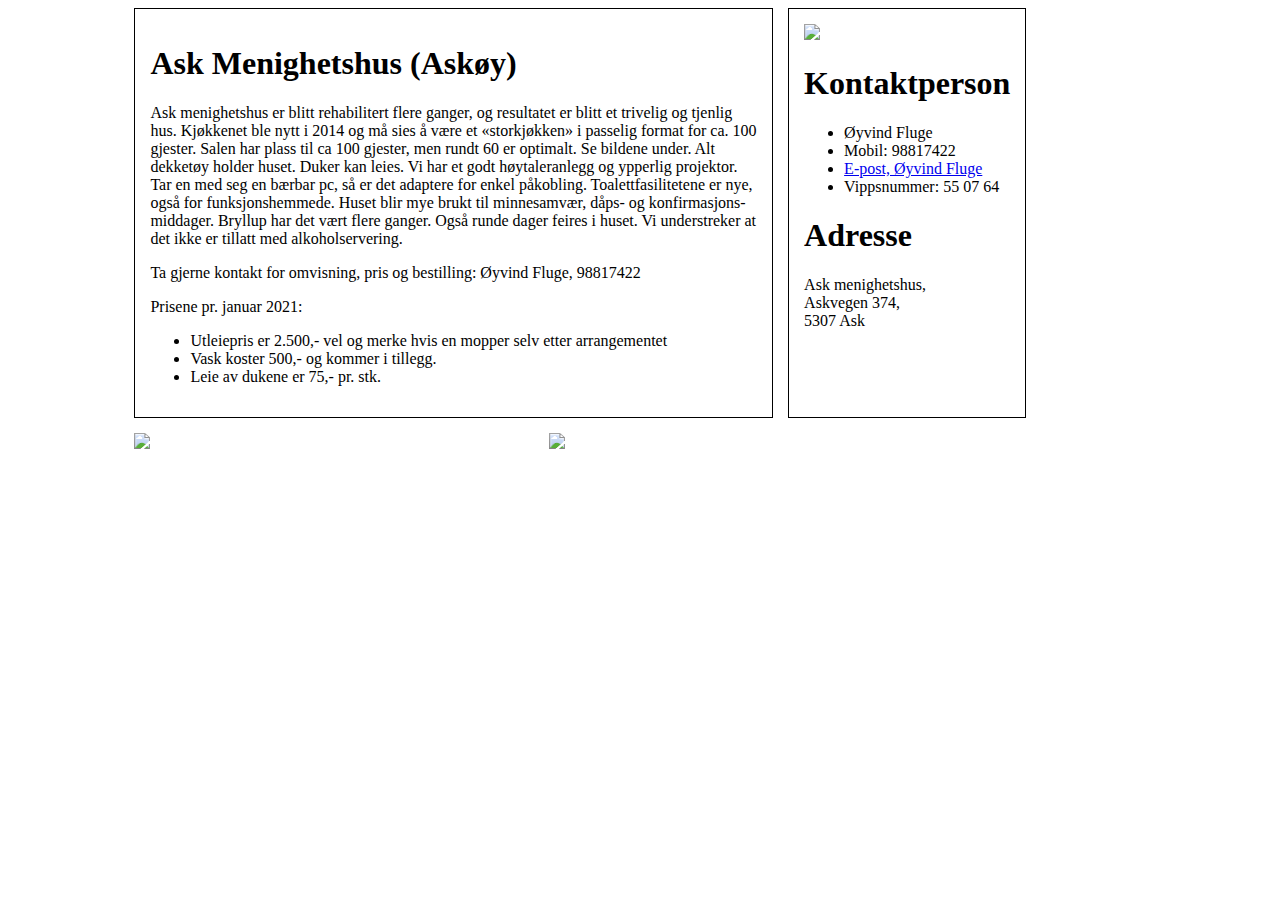
==== index.html @ 1d632367 "01.02.2021" ====
<!DOCTYPE html>
<html lang="no">
<head>
    <meta charset="UTF-8">
    <meta name="viewport" content="width=device-width, initial-scale=1.0">
    <title>Ask Menighetshus</title>
    <link rel="stylesheet" href="stilark.css">
</head>
<body>
    <main>
        <article>
            <div id="venstre">
                <header>
                    <h1>Ask Menighetshus (Askøy)</h1>
                </header>
                <p>
                    Ask menighetshus er blitt rehabilitert flere ganger, og resultatet er blitt et trivelig og tjenlig hus. 
                    Kjøkkenet ble nytt i 2014 og må sies å være et «storkjøkken» i passelig format for ca. 100 gjester.
                    Salen har plass til ca 100 gjester, men rundt 60 er optimalt. Se bildene under. Alt dekketøy holder huset. Duker kan leies.
                    Vi har et godt høytaleranlegg og ypperlig projektor. Tar en med seg en bærbar pc, så er det adaptere for enkel påkobling. 
                    Toalettfasilitetene er nye, også for funksjonshemmede. Huset blir mye brukt til minnesamvær, dåps- og konfirmasjons-middager. 
                    Bryllup har det vært flere ganger. Også runde dager feires i huset. Vi understreker at det ikke er tillatt med alkoholservering. 
                </p>
                <p>
                    Ta gjerne kontakt for omvisning, pris og bestilling:
                    Øyvind Fluge, 98817422
                </p>
                <p>
                    Prisene pr. januar 2021:  
                    <ul>
                        <li>Utleiepris er 2.500,- vel og merke hvis en mopper selv etter arrangementet</li>
                        <li>Vask koster 500,-  og kommer i tillegg.</li>
                        <li>Leie av dukene er 75,- pr. stk.</li>
                    </ul>
                </p>
            </div>
            <div id="hogre">
                <aside>
                    <img src="bileter/ask_menighetshus_askøy.jpg" width="200px">
                    <h1>Kontaktperson</h1>
                    <p>
                        <ul>
                            <li>Øyvind Fluge</li>
                            <li>Mobil: 98817422</li>
                            <li><a href="mailto:oyvindfluge@gmail.com">E-post, Øyvind Fluge</a></li>
                            <li>Vippsnummer: 55 07 64</li>
                        </ul>
                    </p>
                </aside>
                
                <aside>
                    <h1>Adresse</h1>
                    <p>
                        Ask menighetshus,<br>
                        Askvegen 374,<br>
                        5307 Ask
                    </p>
                </aside>
            </div>
        </article>
        
        <article id="bileter">
            <img src="bileter/kjokken.jpg" width="400px">
            <img src="bileter/salen.jpg" width="400px">
        </article>
    </main>
</body>
</html>
---- stilark.css ----
html { 
    background: url(bileter/chuttersnap-9AqIdzEc9pY-unsplash.jpg) no-repeat center center fixed; 
    -webkit-background-size: cover;
    -moz-background-size: cover;
    -o-background-size: cover;
    background-size: cover;
}

main {
    width: 80%;
    margin: auto;
}

article {
    display: flex;
    flex-direction: row;
}

#venstre, #hogre {
    border: 1px solid black;
    padding: 15px;
    margin-right: 15px;
    margin-bottom: 15px;
    background-color: white;
}

#venstre {
    flex-basis: 60%;
}
#bileter {
    display: flex;
    flex-direction: row;
}

#bileter img {
    margin-right: 15px;
}

@media (max-width: 936px) {
    article {
        flex-direction: column;
    }
    main {
        width: 100%;
    }
    #bileter {
        flex-direction: column;
        flex-wrap: wrap;
    }
    #bileter img {
        margin-bottom: 15px;
    }
}
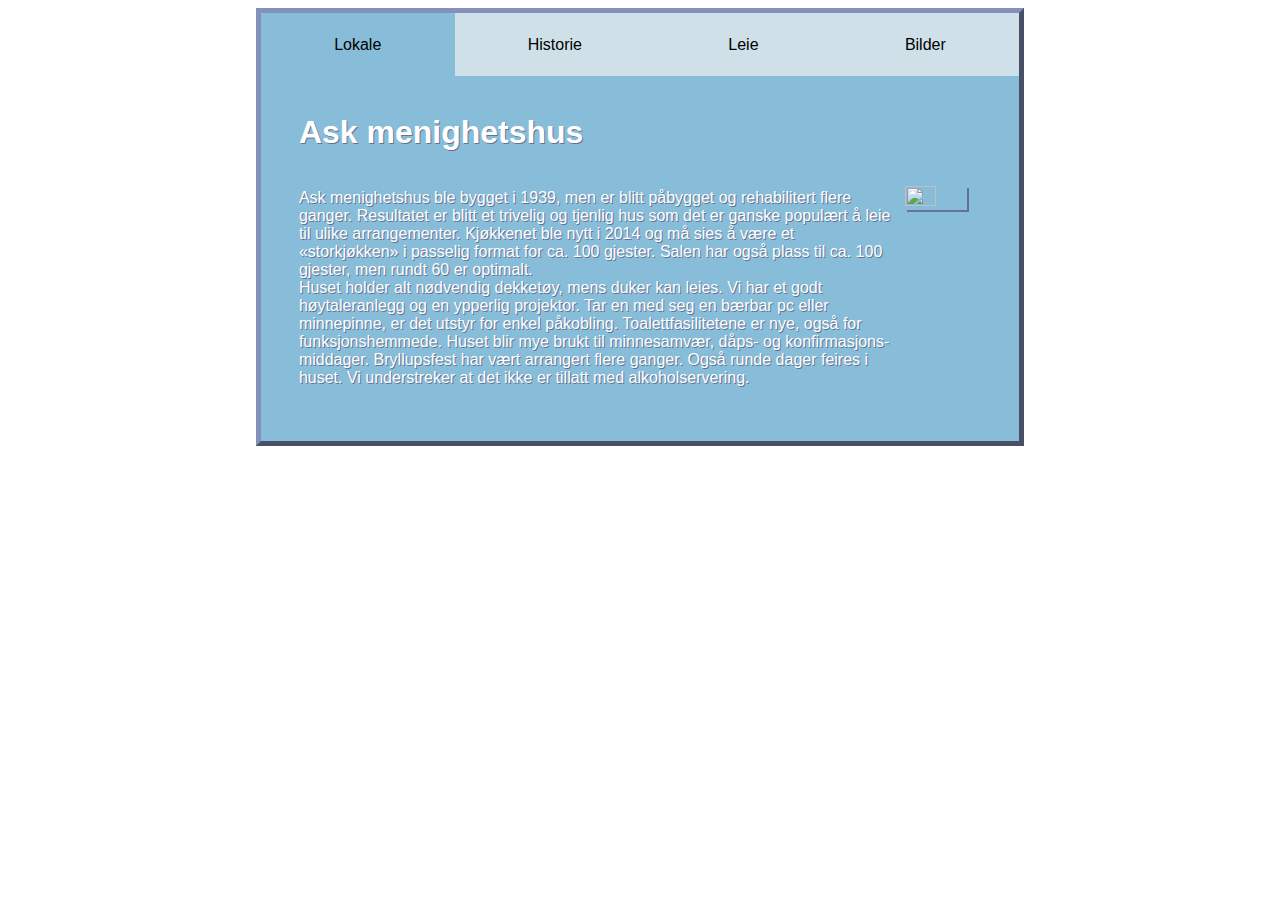
==== commit 318a8680: "Add files via upload" ====
--- a/index.html
+++ b/index.html
@@ -1,68 +1,39 @@
-<!DOCTYPE html>
-<html lang="no">
-<head>
-    <meta charset="UTF-8">
-    <meta name="viewport" content="width=device-width, initial-scale=1.0">
-    <title>Ask Menighetshus</title>
-    <link rel="stylesheet" href="stilark.css">
-</head>
-<body>
-    <main>
-        <article>
-            <div id="venstre">
-                <header>
-                    <h1>Ask Menighetshus (Askøy)</h1>
-                </header>
-                <p>
-                    Ask menighetshus er blitt rehabilitert flere ganger, og resultatet er blitt et trivelig og tjenlig hus. 
-                    Kjøkkenet ble nytt i 2014 og må sies å være et «storkjøkken» i passelig format for ca. 100 gjester.
-                    Salen har plass til ca 100 gjester, men rundt 60 er optimalt. Se bildene under. Alt dekketøy holder huset. Duker kan leies.
-                    Vi har et godt høytaleranlegg og ypperlig projektor. Tar en med seg en bærbar pc, så er det adaptere for enkel påkobling. 
-                    Toalettfasilitetene er nye, også for funksjonshemmede. Huset blir mye brukt til minnesamvær, dåps- og konfirmasjons-middager. 
-                    Bryllup har det vært flere ganger. Også runde dager feires i huset. Vi understreker at det ikke er tillatt med alkoholservering. 
-                </p>
-                <p>
-                    Ta gjerne kontakt for omvisning, pris og bestilling:
-                    Øyvind Fluge, 98817422
-                </p>
-                <p>
-                    Prisene pr. januar 2021:  
-                    <ul>
-                        <li>Utleiepris er 2.500,- vel og merke hvis en mopper selv etter arrangementet</li>
-                        <li>Vask koster 500,-  og kommer i tillegg.</li>
-                        <li>Leie av dukene er 75,- pr. stk.</li>
-                    </ul>
-                </p>
-            </div>
-            <div id="hogre">
-                <aside>
-                    <img src="bileter/ask_menighetshus_askøy.jpg" width="200px">
-                    <h1>Kontaktperson</h1>
-                    <p>
-                        <ul>
-                            <li>Øyvind Fluge</li>
-                            <li>Mobil: 98817422</li>
-                            <li><a href="mailto:oyvindfluge@gmail.com">E-post, Øyvind Fluge</a></li>
-                            <li>Vippsnummer: 55 07 64</li>
-                        </ul>
-                    </p>
-                </aside>
-                
-                <aside>
-                    <h1>Adresse</h1>
-                    <p>
-                        Ask menighetshus,<br>
-                        Askvegen 374,<br>
-                        5307 Ask
-                    </p>
-                </aside>
-            </div>
-        </article>
-        
-        <article id="bileter">
-            <img src="bileter/kjokken.jpg" width="400px">
-            <img src="bileter/salen.jpg" width="400px">
-        </article>
-    </main>
-</body>
-</html>+<!DOCTYPE html>
+<html lang="no">
+<head>
+    <meta charset="UTF-8">
+    <meta name="viewport" content="width=device-width, initial-scale=1.0">
+    <title>Ask Menighetshus</title>
+    <link rel="stylesheet" href="nyttstilark.css">
+</head>
+<body>
+    <nav>
+        <div class="horizontal-menu">
+            <a href="index.html" class="active">Lokale</a>
+            <a href="historie.html">Historie</a>
+            <a href="leie.html">Leie</a>
+            <a href="bildearkiv.html">Bilder</a>
+        </div>
+    </nav>
+    <main>
+        <article>
+            <h1>Ask menighetshus</h1>
+            <div id="hovedavsnitt">
+                <p>Ask menighetshus ble bygget i 1939, men er blitt påbygget og rehabilitert flere
+                    ganger. Resultatet er blitt et trivelig og tjenlig hus som det er ganske populært å leie
+                    til ulike arrangementer. Kjøkkenet ble nytt i 2014 og må sies å være et
+                    «storkjøkken» i passelig format for ca. 100 gjester. Salen har også plass til ca. 100
+                    gjester, men rundt 60 er optimalt.<br>
+                    Huset holder alt nødvendig
+                    dekketøy, mens duker kan leies. Vi har et godt høytaleranlegg og en ypperlig
+                    projektor. Tar en med seg en bærbar pc eller minnepinne, er det utstyr for enkel
+                    påkobling. Toalettfasilitetene er nye, også for funksjonshemmede. Huset blir mye
+                    brukt til minnesamvær, dåps- og konfirmasjons-middager. Bryllupsfest har vært
+                    arrangert flere ganger. Også runde dager feires i huset. Vi understreker at det ikke
+                    er tillatt med alkoholservering.
+                </p>
+                <img src="bilder/innside.jpg" id="husInnside">
+            </div>
+        </article>
+    </main>
+</body>--- a/nyttstilark.css
+++ b/nyttstilark.css
@@ -0,0 +1,125 @@
+html{
+    background: url(bilder/rays-clouds.jpg) no-repeat center center fixed;
+    background-size: cover;
+}
+body{
+    margin-right: 20%;
+    margin-left: 20%;
+    color: white;
+    text-shadow: 1px 1px #667292;
+    border: 5px outset #8492bb;
+    font-family: Verdana, Geneva, Tahoma, sans-serif;
+}
+main{
+    background-color: #87bdd8;
+}
+body main article{
+    padding: 5%;
+}
+body main article h1{
+    margin-top: 0%;
+}
+#hovedavsnitt{
+    display: flex;
+    flex-direction: row;
+}
+#husUtside{
+    margin: 2%;
+    height: 100%;
+    width:100%;
+    box-shadow: 2px 2px #667292;
+}
+#husInnside{
+    margin: 2%;
+    height: 50%;
+    width:50%;
+    box-shadow: 2px 2px #667292;
+}
+#historie{
+    display: flex;
+    flex-direction: row;
+}
+#leie{
+    display: flex;
+    flex-direction: row;
+}
+#kontaktinformasjon p a{
+    color: white;
+}
+#kontaktinformasjon{
+    display: flex;
+    flex-direction: column;
+    flex-wrap: wrap;
+}
+#gallery{
+    display:flex;
+    flex-wrap: wrap;
+    justify-content: center;
+    
+}
+#gallery img{
+    margin: 2%;
+} 
+.gallery img{
+    width: 100%;
+    height: auto;
+}
+.horizontal-menu{
+    margin: 0%;
+    widows: 30%;
+    display: flex;
+    justify-content: space-around;
+    text-shadow: none;
+}
+
+.horizontal-menu a {
+    background-color: #cfe0e8;
+    color: black;
+    padding: 3%;
+    text-decoration: none;
+    flex:1 auto;
+    text-align: center;
+}
+
+.horizontal-menu a:hover {
+    background-color: rgb(224, 224, 224);
+}
+
+.horizontal-menu a.active {
+    background-color: #87bdd8;
+    color: rgb(0, 0, 0);  
+}
+@media only screen and (max-width: 600px) {
+    .horizontal-menu{
+        flex-direction: column;
+    }
+    #kontaktinformasjon{
+      flex-direction: column;
+      flex-wrap: wrap;
+    }
+    #leie{
+        flex-direction: column;
+      }
+    #historie{
+        flex-direction: column;
+    }
+    #hovedavsnitt{
+        flex-direction: column;
+    }
+    #hovedavsnitt img{
+        height: 100%;
+        width: 100%;
+    }
+    body{
+        margin-right: 10%;
+        margin-left: 10%;
+    }
+    #gallery img{
+        width: 100%;
+        height: 100%;
+    }
+    #leie div iframe{
+        width: 100%;
+        height: 100%;
+    }
+  }